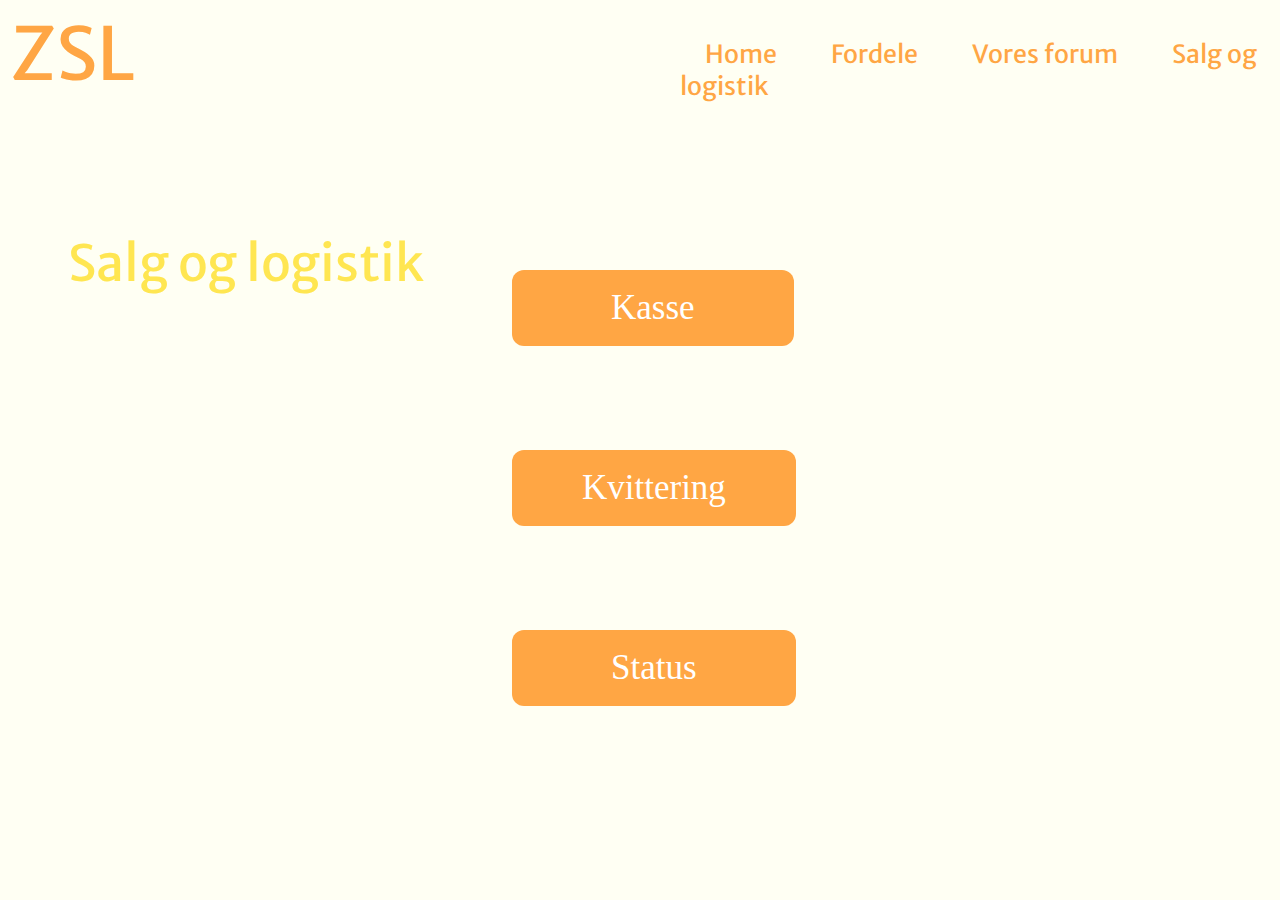
==== index.html @ 261a8c9f "Natascha-commit" ====
<!DOCTYPE html>
<html lang="en">
<head>
    <!--dette element definerer tegnsættelse, som der anvendes til at fortolke tegnene på websiden.-->
    <meta charset="UTF-8">
    <!--dette element styrer visningen af websiden på forskellige enheder, så både telefoner, ipads og computere.-->
    <meta name="viewport" >
    <title>logistik</title>
    <!--her linkes der til google fonten som bliver brugt på hjemmesiden-->
    <link href="https://fonts.googleapis.com/css2?family=Italianno&family=Merriweather+Sans&family=Montserrat:ital,wght@0,100..900;1,100..900&display=swap" rel="stylesheet">
    <!--her linkes der til css-->
    <link rel="stylesheet" href="styles.css">
    <!--her linker jeg til javascript-->
    <script src="script.js"></script>
</head>

<body>
<!--her er logoet som er lavet til et link som linker hjem til forsiden og der er lavet et id så den kan styles-->
<!-- der bruges a element som bruges som hyper-link som gør at man kan linke til en webside eller et andet sted i ens hjemmeside
i dette tilfelde bruges det som link til homepage-->
<a id="ZSL" href="index.html">ZSL</a>

<!-- her laves der topnavbar. den får en class så vi kan style den. dette kan ses i stylingen hvor der fx står .topnavn a{-->
<!-- her er der lavet et div tag for at gruppere navbaren så der er mulighed for at style dem sammen (topnav a)-->
<div class="topnav">
    <!--her linket der til en anden side hvorefter der står en navn udfra så man kan genkende dem -->
    <a href="#home">Home</a>
    <a href="fordele.html">Fordele</a>
    <a href="#contact">Vores forum</a>
    <a href="index.html">Salg og logistik</a>
</div>


<p id="salg">Salg og logistik</p>

<!--her laves der endnu en div/container, så den læses alene.-->
<div>
<a id="kasse" href="kasse.html">Kasse</a>
    <a id="Kvittering" href="kvittering.html">Kvittering</a>
    <a id="Status" href="status.html">Status</a>
</div>



</body>
</html>
---- styles.css ----
body{
    background-color: #FFFFF3;
}


/* Her vælger først frave, derefter størrelse, tættere på toppen, længere mod vendtre, fonten fra google,ingen streger rundt om eller under teksten */
#ZSL{
    color: #FFA644;
    background-color: #FFFFF3;
    font-size: 73px;
    margin-left: 3px;
    font-family: "Merriweather Sans", sans-serif;
    text-decoration: none; /*gør at der ikke er streger rund om teksten*/
}


.topnav{
    float: right; /*gør at den rykker sig mod højre*/
    margin-top: 30px;
}


.topnav a{
    color: #FFA644;
    text-decoration: none; /*fjerne stregen under teksten*/
    font-size: 25px;
    padding: 25px; /*gør at der kommer mellemrum mellem teksten*/
    display: inline; /*gør at teksten er ved siden af hinanden istedet for fx en boks/over hinanden */
    font-family: "Merriweather Sans", sans-serif;
}


#salg{
    color: #ffe651;
    font-family: "Merriweather Sans", sans-serif;
    font-size: 50px; /*størrelsen på teksten*/
    padding-left: 60px;
}


#kasse {
    background-color: #FFA644;
    color: white; /*gør teksten hvis*/
    padding: 18px 99px; /*gør kassen højere og breddere */
    font-size: 35px; /*størrelsen på teksten*/
    border-radius: 12px; /*laver runde kanter om knappen*/
    text-decoration: none; /*fjerner streger rundt om teksten*/
    position: absolute; /* Gør at kanppen kan rykke sig væk fra den plads som den stod på */
    top: 30%; /* gør at den rykker jeg 30 % væk fra toppen*/
    left: 40%; /* Centrer knappen  */
    }

#Kvittering {
    background-color: #FFA644;
    color: white; /*gør teksten hvis*/
    padding: 18px 70px; /*gør kassen højere og breddere */
    font-size: 35px; /*størrelsen på teksten*/
    border-radius: 12px; /*laver runde kanter om knappen*/
    text-decoration: none; /*fjerner streger rundt om teksten*/
    position: absolute; /* Gør at kanppen kan rykke sig væk fra den plads som den stod på */
    top: 50%; /* gør at den rykker jeg 30 % væk fra toppen*/
    left: 40%; /* Centrer knappen  */
}


#Status {
    background-color: #FFA644;
    color: white; /*gør teksten hvis*/
    padding: 18px 99px; /*gør kassen højere og breddere */
    font-size: 35px; /*størrelsen på teksten*/
    border-radius: 12px; /*laver runde kanter om knappen*/
    text-decoration: none; /*fjerner streger rundt om teksten*/
    position: absolute; /* Gør at kanppen kan rykke sig væk fra den plads som den stod på */
    top: 70%; /* gør at den rykker jeg 30 % væk fra toppen*/
    left: 40%; /* Centrer knappen  */
}




/*      HER     STARTER    STYLING    FOR    FILEN   KASSE       */

body{
    background-color: #FFFFF3;
}

body{
    display: grid;
    grid-template-columns: 1fr 1fr;
    gap: 5rem;
}
.drinks{
    display: grid;
    grid-template-columns: 0.1fr 0.1fr 0.1fr 0.1fr;
    gap: 0.5rem; /* Afstand mellem knapperne */
    margin-left: 70px;
    margin-top: 4vw;
}
.drinks button{
    width: 10rem;
    height: 7rem;
    background-color: #FEF2DB;

}
.calculator{
    display: grid;
    grid-template-columns: 0.25fr 0.25fr 0.25fr;
    margin-left: 90px;
    margin-top: 6vw;
}
.calculator button{
    width: 7rem;
    height: 7rem;
    background-color: #ffe651;
}
#total{
    display: flex;
    align-items: center;
    font-weight: 700;
    font-size: 2rem;
}






/*      HER     STARTER    STYLING    FOR    FILEN   FORDELE      */

#fordele{
    color: #ffe651;
    font-family: "Merriweather Sans", sans-serif;
    font-size: 60px;/*størrelsen på teksten*/
    padding-left: 60px; /*gør den rykker sig længere mod højre*/
}

#sammenhold{
    font-size: 25px; /*giver teksten størrelse*/
    padding-left: 60px; /*gør den rykker sig længere mod højre*/
}


#være{
    color: #FFA644; /*gør teksten orange*/
    font-size: 40px; /*størrelsen på teksten*/
    padding-left: 60px; /*gør den rykker sig længere mod højre*/
    padding-top: 40px; /*gør teksten rykker sig længere fra toppen*/
}




#et{
    background-color: #fef2db;
    color: black; /*gør teksten hvis*/
    padding: 18px 199px; /*gør kassen højere og breddere */
    font-size: 20px; /*størrelsen på teksten*/
    border-radius: 12px; /*laver runde kanter om knappen*/
    position: absolute; /* Gør at kanppen kan rykke sig væk fra den plads som den stod på */
    top: 60%; /* gør at den rykker jeg 30 % væk fra toppen*/
    left: 30%; /* Centrer knappen  */
}

#to{
    background-color: #FEF2DB;
    color: black; /*gør teksten hvis*/
    padding: 18px 187px; /*gør kassen højere og breddere */
    font-size: 20px; /*størrelsen på teksten*/
    border-radius: 12px; /*laver runde kanter om knappen*/
    position: absolute; /* Gør at kanppen kan rykke sig væk fra den plads som den stod på */
    top: 68%; /* gør at den rykker jeg 30 % væk fra toppen*/
    left: 30%; /* Centrer knappen  */
}

#tre{
    background-color: #FEF2DB;
    color: black; /*gør teksten hvis*/
    padding: 18px 176px; /*gør kassen højere og breddere */
    font-size: 20px; /*størrelsen på teksten*/
    border-radius: 12px; /*laver runde kanter om knappen*/
    position: absolute; /* Gør at kanppen kan rykke sig væk fra den plads som den stod på */
    top: 76%; /* gør at den rykker jeg 30 % væk fra toppen*/
    left: 30%; /* Centrer knappen  */
}

#fire{
    background-color: #FEF2DB;
    color: black; /*gør teksten hvis*/
    padding: 18px 238px; /*gør kassen højere og breddere */
    font-size: 20px; /*størrelsen på teksten*/
    border-radius: 12px; /*laver runde kanter om knappen*/
    position: absolute; /* Gør at kanppen kan rykke sig væk fra den plads som den stod på */
    top: 84%; /* gør at den rykker jeg 30 % væk fra toppen*/
    left: 30%; /* Centrer knappen  */
}

#fem{
    background-color: #FEF2DB;
    color: black; /*gør teksten hvis*/
    padding: 18px 215px; /*gør kassen højere og breddere */
    font-size: 20px; /*størrelsen på teksten*/
    border-radius: 12px; /*laver runde kanter om knappen*/
    position: absolute; /* Gør at kanppen kan rykke sig væk fra den plads som den stod på */
    top: 92%; /* gør at den rykker jeg 30 % væk fra toppen*/
    left: 30%; /* Centrer knappen  */
}

#seks{
    background-color: #FEF2DB;
    color: black; /*gør teksten hvis*/
    padding: 18px 204px; /*gør kassen højere og breddere */
    font-size: 20px; /*størrelsen på teksten*/
    border-radius: 12px; /*laver runde kanter om knappen*/
    position: absolute; /* Gør at kanppen kan rykke sig væk fra den plads som den stod på */
    top: 100%; /* gør at den rykker jeg 30 % væk fra toppen*/
    left: 30%; /* Centrer knappen  */
}

#syv{
    background-color: #FEF2DB;
    color: black; /*gør teksten hvis*/
    padding: 18px 175px; /*gør kassen højere og breddere */
    font-size: 20px; /*størrelsen på teksten*/
    border-radius: 12px; /*laver runde kanter om knappen*/
    position: absolute; /* Gør at kanppen kan rykke sig væk fra den plads som den stod på */
    top: 108%; /* gør at den rykker jeg 30 % væk fra toppen*/
    left: 30%; /* Centrer knappen  */
}

#otte{
    background-color: #FEF2DB;
    color: black; /*gør teksten hvis*/
    padding: 18px 195px; /*gør kassen højere og breddere */
    font-size: 20px; /*størrelsen på teksten*/
    border-radius: 12px; /*laver runde kanter om knappen*/
    position: absolute; /* Gør at kanppen kan rykke sig væk fra den plads som den stod på */
    top: 116%; /* gør at den rykker jeg 30 % væk fra toppen*/
    left: 30%; /* Centrer knappen  */
}

#ni{
    background-color: #FEF2DB;
    color: black; /*gør teksten hvis*/
    padding: 18px 157px; /*gør kassen højere og breddere */
    font-size: 20px; /*størrelsen på teksten*/
    border-radius: 12px; /*laver runde kanter om knappen*/
    position: absolute; /* Gør at kanppen kan rykke sig væk fra den plads som den stod på */
    top: 124%; /* gør at den rykker jeg 30 % væk fra toppen*/
    left: 30%; /* Centrer knappen  */
}

#ti{
    background-color: #FEF2DB;
    color: black; /*gør teksten hvis*/
    padding: 18px 234px; /*gør kassen højere og breddere */
    font-size: 20px; /*størrelsen på teksten*/
    border-radius: 12px; /*laver runde kanter om knappen*/
    position: absolute; /* Gør at kanppen kan rykke sig væk fra den plads som den stod på */
    top: 132%; /* gør at den rykker jeg 30 % væk fra toppen*/
    left: 30%; /* Centrer knappen  */
}
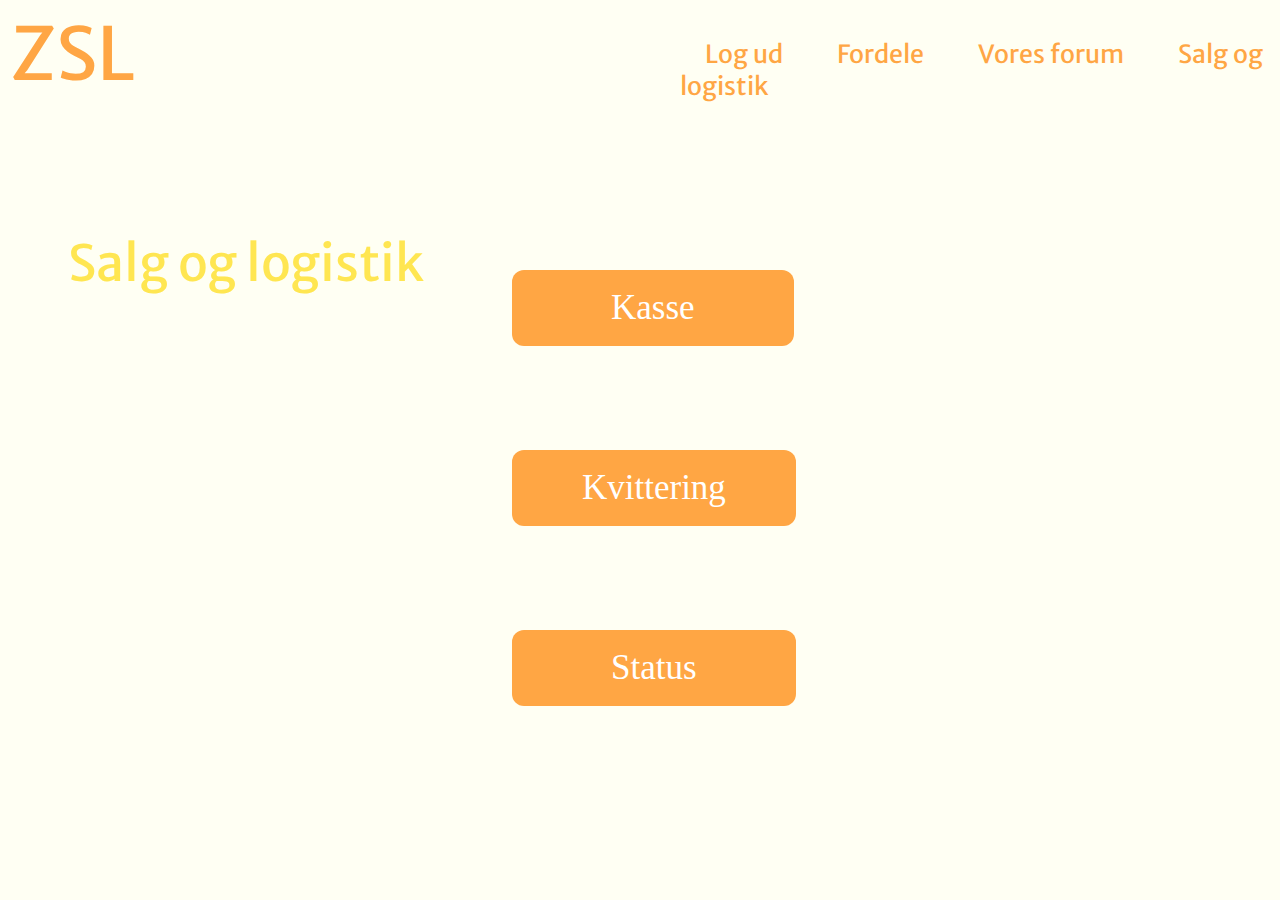
==== commit 6858c5b8: "opdatere login" ====
--- a/index.html
+++ b/index.html
@@ -18,15 +18,15 @@
 <!--her er logoet som er lavet til et link som linker hjem til forsiden og der er lavet et id så den kan styles-->
 <!-- der bruges a element som bruges som hyper-link som gør at man kan linke til en webside eller et andet sted i ens hjemmeside
 i dette tilfelde bruges det som link til homepage-->
-<a id="ZSL" href="index.html">ZSL</a>
+<a id="ZSL" href="forside.html">ZSL</a>
 
 <!-- her laves der topnavbar. den får en class så vi kan style den. dette kan ses i stylingen hvor der fx står .topnavn a{-->
 <!-- her er der lavet et div tag for at gruppere navbaren så der er mulighed for at style dem sammen (topnav a)-->
 <div class="topnav">
     <!--her linket der til en anden side hvorefter der står en navn udfra så man kan genkende dem -->
-    <a href="#home">Home</a>
+    <a href="login.html">Log ud</a>
     <a href="fordele.html">Fordele</a>
-    <a href="#contact">Vores forum</a>
+    <a href="student.html">Vores forum</a>
     <a href="index.html">Salg og logistik</a>
 </div>
 
--- a/styles.css
+++ b/styles.css
@@ -99,19 +99,21 @@
 .drinks button{
     width: 10rem;
     height: 7rem;
-    background-color: #FEF2DB;
-
+    background-color: #FFA644;
+    font-size: 20px;
 }
 .calculator{
     display: grid;
     grid-template-columns: 0.25fr 0.25fr 0.25fr;
     margin-left: 90px;
     margin-top: 6vw;
+    
 }
 .calculator button{
     width: 7rem;
     height: 7rem;
     background-color: #ffe651;
+    font-size: 20px;
 }
 #total{
     display: flex;
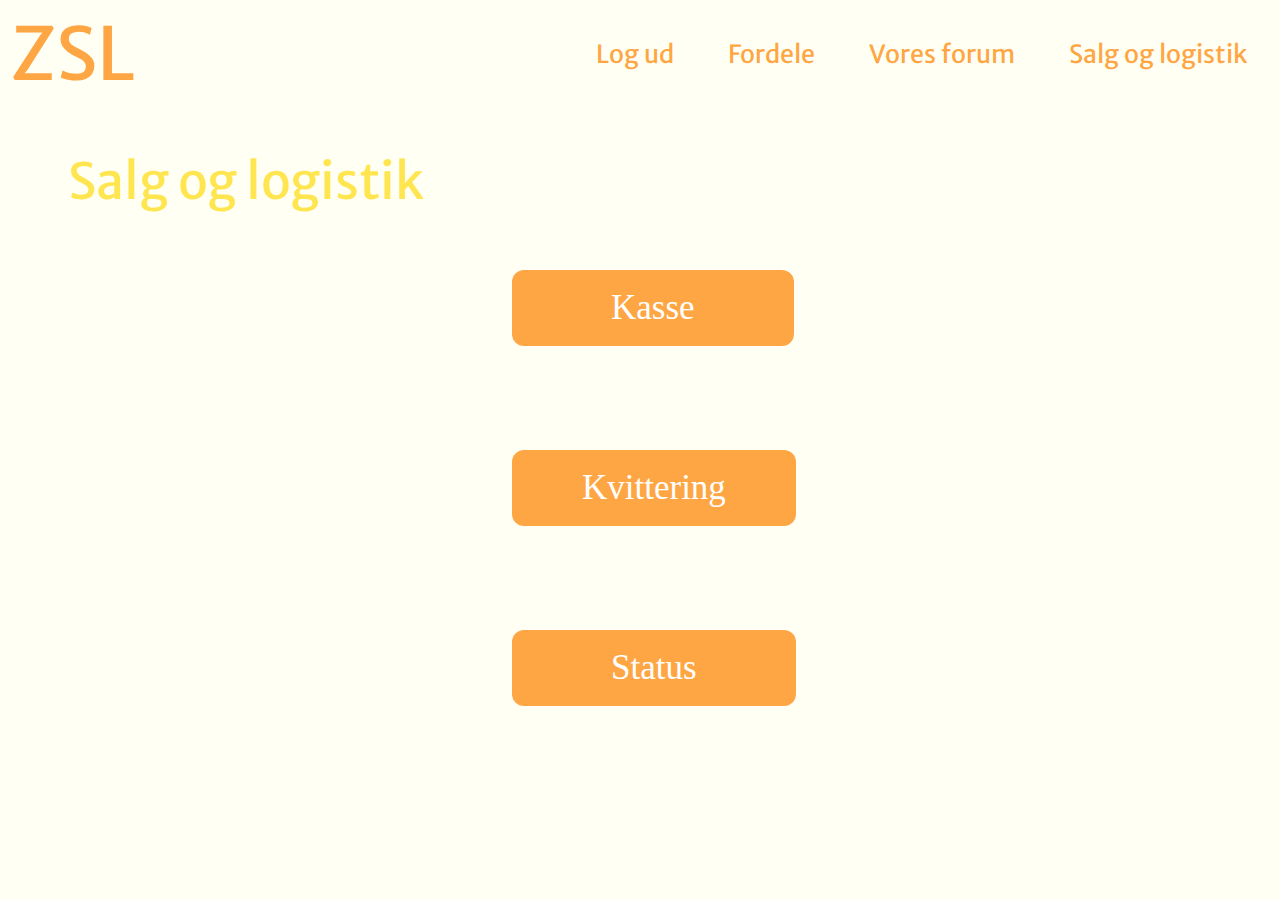
==== commit bf4591c5: "lagt ink i header" ====
--- a/index.html
+++ b/index.html
@@ -12,6 +12,8 @@
     <link rel="stylesheet" href="styles.css">
     <!--her linker jeg til javascript-->
     <script src="script.js"></script>
+       <!--at fortælle robotter om ikke at indeksere indholdet-->
+  <META NAME="ROBOTS" CONTENT="NOINDEX, NOFOLLOW">
 </head>
 
 <body>
--- a/styles.css
+++ b/styles.css
@@ -84,43 +84,6 @@
     background-color: #FFFFF3;
 }
 
-body{
-    display: grid;
-    grid-template-columns: 1fr 1fr;
-    gap: 5rem;
-}
-.drinks{
-    display: grid;
-    grid-template-columns: 0.1fr 0.1fr 0.1fr 0.1fr;
-    gap: 0.5rem; /* Afstand mellem knapperne */
-    margin-left: 70px;
-    margin-top: 4vw;
-}
-.drinks button{
-    width: 10rem;
-    height: 7rem;
-    background-color: #FFA644;
-    font-size: 20px;
-}
-.calculator{
-    display: grid;
-    grid-template-columns: 0.25fr 0.25fr 0.25fr;
-    margin-left: 90px;
-    margin-top: 6vw;
-    
-}
-.calculator button{
-    width: 7rem;
-    height: 7rem;
-    background-color: #ffe651;
-    font-size: 20px;
-}
-#total{
-    display: flex;
-    align-items: center;
-    font-weight: 700;
-    font-size: 2rem;
-}
 
 
 
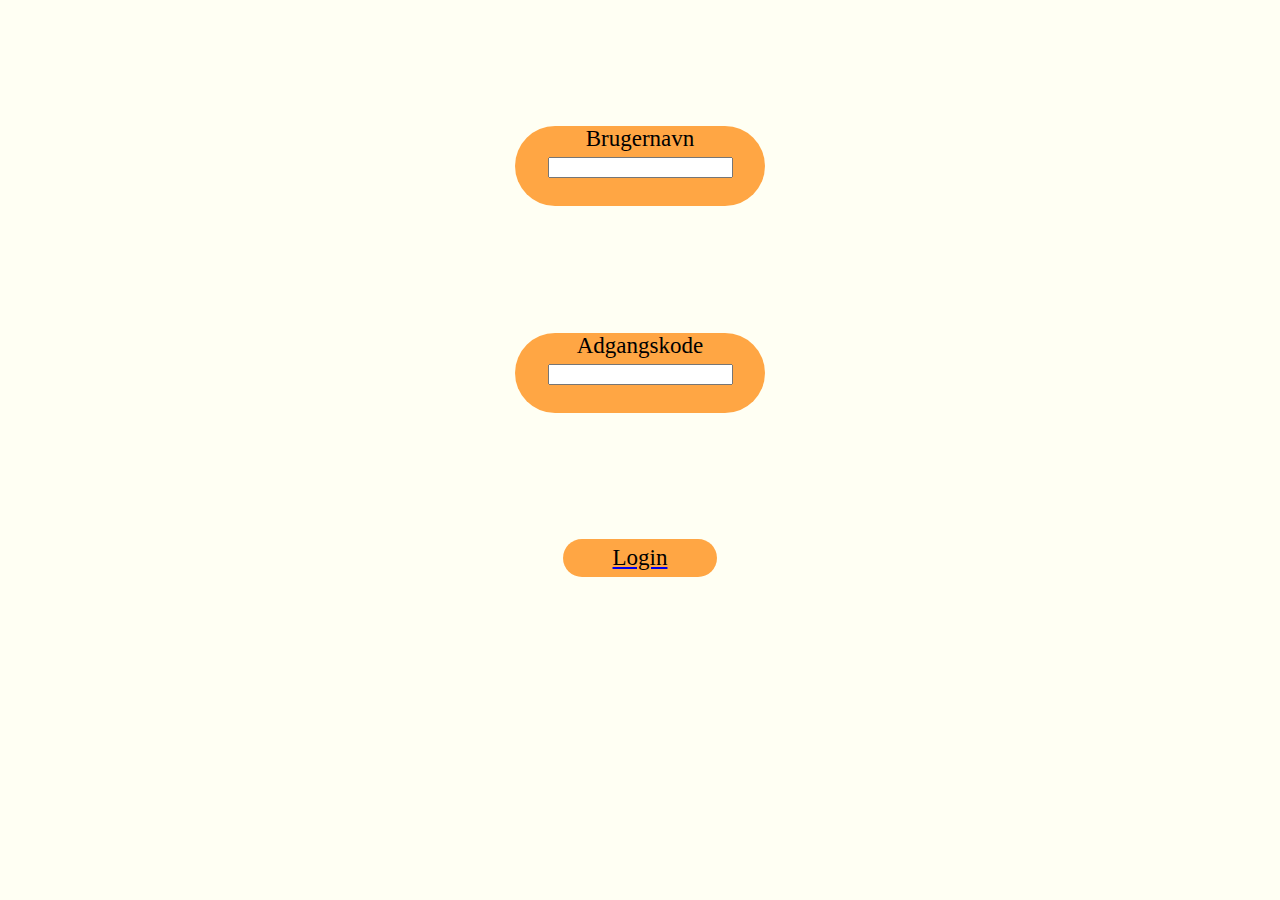
==== commit 6a896537: "ret af index" ====
--- a/index.html
+++ b/index.html
@@ -1,48 +1,32 @@
 <!DOCTYPE html>
 <html lang="en">
 <head>
-    <!--dette element definerer tegnsættelse, som der anvendes til at fortolke tegnene på websiden.-->
     <meta charset="UTF-8">
-    <!--dette element styrer visningen af websiden på forskellige enheder, så både telefoner, ipads og computere.-->
-    <meta name="viewport" >
-    <title>logistik</title>
-    <!--her linkes der til google fonten som bliver brugt på hjemmesiden-->
-    <link href="https://fonts.googleapis.com/css2?family=Italianno&family=Merriweather+Sans&family=Montserrat:ital,wght@0,100..900;1,100..900&display=swap" rel="stylesheet">
-    <!--her linkes der til css-->
-    <link rel="stylesheet" href="styles.css">
-    <!--her linker jeg til javascript-->
-    <script src="script.js"></script>
+    <meta name="viewport" content="width=device-width, initial-scale=1.0">
+    <link rel="stylesheet" href="logiin.css"> <!-- Linker til stylesheet -->
+    <title>Login</title>
        <!--at fortælle robotter om ikke at indeksere indholdet-->
   <META NAME="ROBOTS" CONTENT="NOINDEX, NOFOLLOW">
 </head>
+<body>
 
-<body>
-<!--her er logoet som er lavet til et link som linker hjem til forsiden og der er lavet et id så den kan styles-->
-<!-- der bruges a element som bruges som hyper-link som gør at man kan linke til en webside eller et andet sted i ens hjemmeside
-i dette tilfelde bruges det som link til homepage-->
-<a id="ZSL" href="forside.html">ZSL</a>
-
-<!-- her laves der topnavbar. den får en class så vi kan style den. dette kan ses i stylingen hvor der fx står .topnavn a{-->
-<!-- her er der lavet et div tag for at gruppere navbaren så der er mulighed for at style dem sammen (topnav a)-->
-<div class="topnav">
-    <!--her linket der til en anden side hvorefter der står en navn udfra så man kan genkende dem -->
-    <a href="login.html">Log ud</a>
-    <a href="fordele.html">Fordele</a>
-    <a href="student.html">Vores forum</a>
-    <a href="index.html">Salg og logistik</a>
-</div>
+<!-- Knappen med brugernavn -->
+<form class="brugernavn">
+    <label for=“brugernavn”>Brugernavn</label>
+    <input type=“text” id=“kode” name=“username”>
+</form>
 
 
-<p id="salg">Salg og logistik</p>
+<!-- Knappen med adgangskode -->
+<form class="adgangskode">
+    <label for=“brugernavn”>Adgangskode</label>
+    <input type=“text” id=“kode” name=“adgangskode”>
+</form>
 
-<!--her laves der endnu en div/container, så den læses alene.-->
-<div>
-<a id="kasse" href="kasse.html">Kasse</a>
-    <a id="Kvittering" href="kvittering.html">Kvittering</a>
-    <a id="Status" href="status.html">Status</a>
-</div>
-
-
+<!-- Knappen med Login -->
+<a href="forside.html"> <!-- Linker til forsiden, så når man trykker på knappen, kommer man til forsiden. -->
+    <button class="Login">Login</button>
+</a>
 
 </body>
 </html>--- a/logiin.css
+++ b/logiin.css
@@ -0,0 +1,168 @@
+/* Hjemmesidens baggrundsfarve */
+body {background-color: #FFFFF3;} /* Sidens lysegule baggrundsfarve. Formel fra W3 Schools baggrundsfarve */
+
+
+/* Styling af brugernavns knap */
+.brugernavn{
+    background-color: #FFA644; /* orange baggrundsfarve */
+    color: white;
+    width: 250px;
+    height: 80px;
+
+    text-align: center;
+    text-decoration: none;
+    display: inline-block;
+
+    font-size: 23px;
+    margin: 4px 20px;
+    transition-duration: 0.4s;
+    cursor: pointer;
+
+    font-family:"Big Caslon";
+    background-color: #FFA644; /* orange baggrundsfarve */
+    color: black;
+    border-radius: 50px;
+
+    display: block;
+    margin-left: auto;
+    margin-right: auto;
+    margin-top: 10%;
+}
+
+
+/* Styling af adgangskode knap */
+.adgangskode{
+    background-color: #FFA644; /* orange baggrundsfarve */
+    color: white;
+    width: 250px;
+    height: 80px;
+
+
+    text-align: center;
+    text-decoration: none;
+    display: inline-block;
+
+    font-size: 23px;
+    margin: 4px 2px;
+    transition-duration: 0.4s;
+    cursor: pointer;
+
+    font-family:"Big Caslon";
+    background-color: o#FFA644; /* orange baggrundsfarve */
+    color: black;
+    border-radius: 50px;
+
+    display: block;
+    margin-left: auto;
+    margin-right: auto;
+    margin-top: 10%;
+
+
+}
+
+
+/* Styling af login knap */
+.Login{
+    background-color: #FFA644; /* orange baggrundsfarve */
+    border: none;
+    color: white;
+    padding: 6px 50px;
+
+    text-align: center;
+    text-decoration: none;
+    display: inline-block;
+
+    font-size: 23px;
+    margin: 4px 2px;
+    transition-duration: 0.4s;
+    cursor: pointer;
+
+    font-family:"Big Caslon";
+    background-color: #FFA644; /* orange baggrundsfarve */
+    color: black;
+    border-radius: 50px;
+
+    display: block;
+    margin-left: auto;
+    margin-right: auto;
+    margin-top: 10%;
+
+
+}
+
+
+
+/* Styler det til mobil størrelse */
+@media only screen and (max-width: 500px){
+
+    /* Styling af brugernavns knap */
+    .brugernavn{
+        width: 180px; /* Bredde på knappen */
+        height: 58px; /* Højden på knappen */
+
+        text-align: center; /* Teksten placeret i midten af knappen */
+
+        font-size: 19px; /* Tekstens størrelse */
+        margin: 40px 40px; /* Luft til næste knap. Hvor lang afstand der er. */
+        transition-duration: 0.4s;
+        cursor: pointer;
+
+        font-family:"Big Caslon";
+        background-color: #FFA644; /* orange baggrundsfarve */
+        color: black; /* Tekst/skrift farve */
+        border-radius: 45px; /* Bløde kanter */
+
+        display: block;
+        margin-left: auto;
+        margin-right: auto;
+        margin-top: 50%;     /* Rykkes ned fra toppen så placeret mere midt på siden */
+    }
+
+
+    /* Styling af adgangskode knap */
+    .adgangskode{
+        width: 180px; /* Bredde på knappen */
+        height: 58px; /* Højden på knappen */
+
+        text-align: center; /* Teksten placeret i midten af knappen */
+
+        font-size: 19px; /* Tekstens størrelse */
+        margin: 40px 40px; /* Luft til næste knap. Hvor lang afstand der er. */
+        transition-duration: 0.4s;
+        cursor: pointer;
+
+        font-family:"Big Caslon";
+        background-color: #FFA644; /* orange baggrundsfarve */
+        color: black; /* Tekst/skrift farve */
+        border-radius: 45px; /* Bløde kanter */
+
+        display: block;
+        margin-left: auto;
+        margin-right: auto;
+        margin-top: 20%;     /* Rykkes ned fra tidligere knap så der er lidt luft mellem */
+    }
+
+    /* Styling af login knap */
+    .Login{
+        width: 140px; /* Bredde på knappen */
+        height: 40px; /* Højden på knappen */
+
+        text-align: center; /* Teksten placeret i midten af knappen */
+
+        font-size: 19px; /* Tekstens størrelse */
+        margin: 40px 40px; /* Luft til næste knap. Hvor lang afstand der er. */
+        transition-duration: 0.4s;
+        cursor: pointer;
+
+        font-family:"Big Caslon";
+        background-color: #FFA644; /* orange baggrundsfarve */
+        color: black; /* Tekst/skrift farve */
+        border-radius: 45px; /* Bløde kanter */
+
+        display: block;
+        margin-left: auto;
+        margin-right: auto;
+        margin-top: 20%;     /* Rykkes ned fra tidligere knap så der er lidt luft mellem */
+    }
+
+}